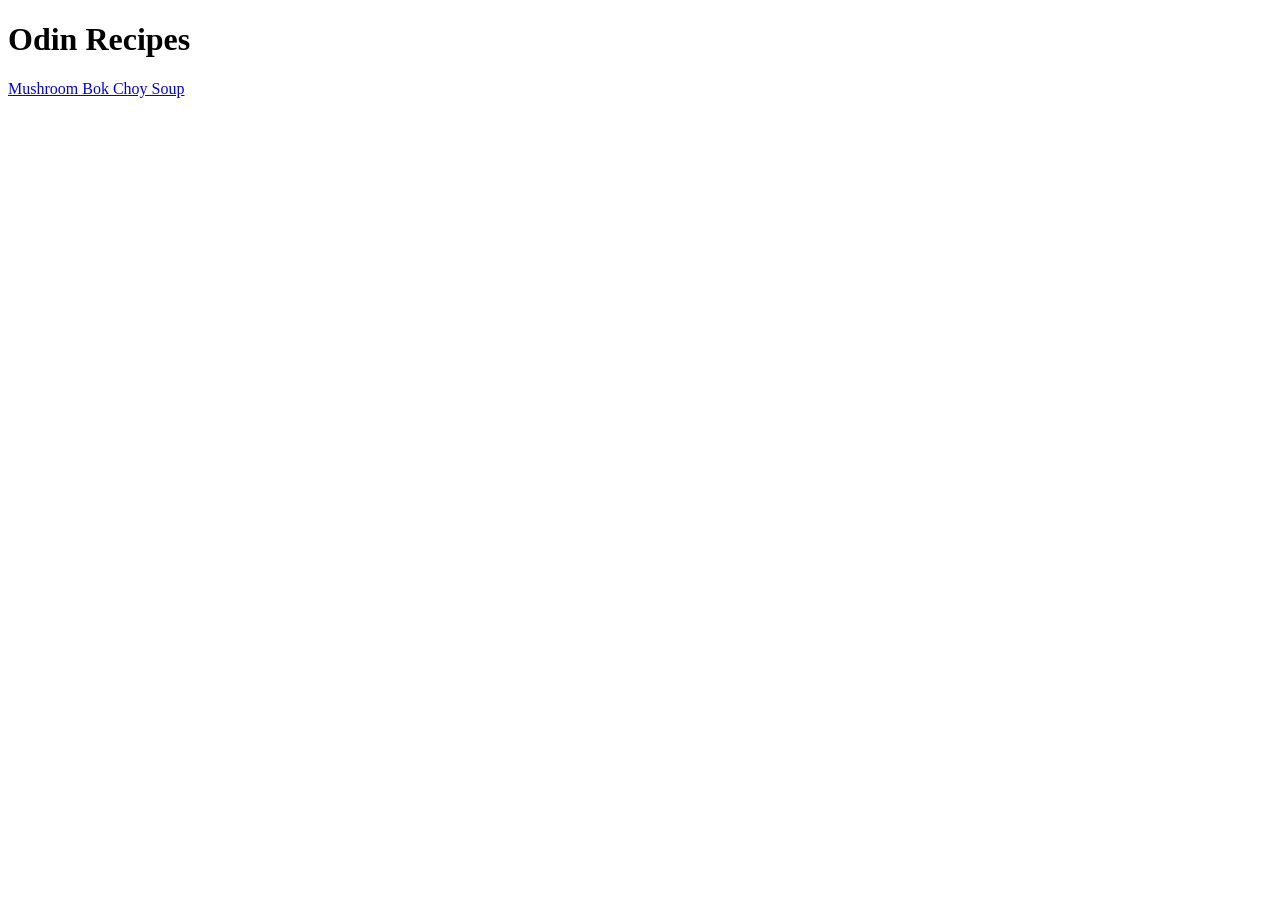
==== index.html @ 74a6efeb "Create project files/directories with 2x recipes and add Description to README.md Create the initial" ====
<!DOCTYPE html>
<html lang="en">
<head>
    <meta charset="UTF-8">
    <meta name="viewport" content="width=device-width, initial-scale=1.0">
    <title>Odin Recipes</title>
</head>
<body>
    <h1>Odin Recipes</h1>
    <a href="./recipes/mushroom-bok-soup.html">Mushroom Bok Choy Soup</a>
</body>
</html>
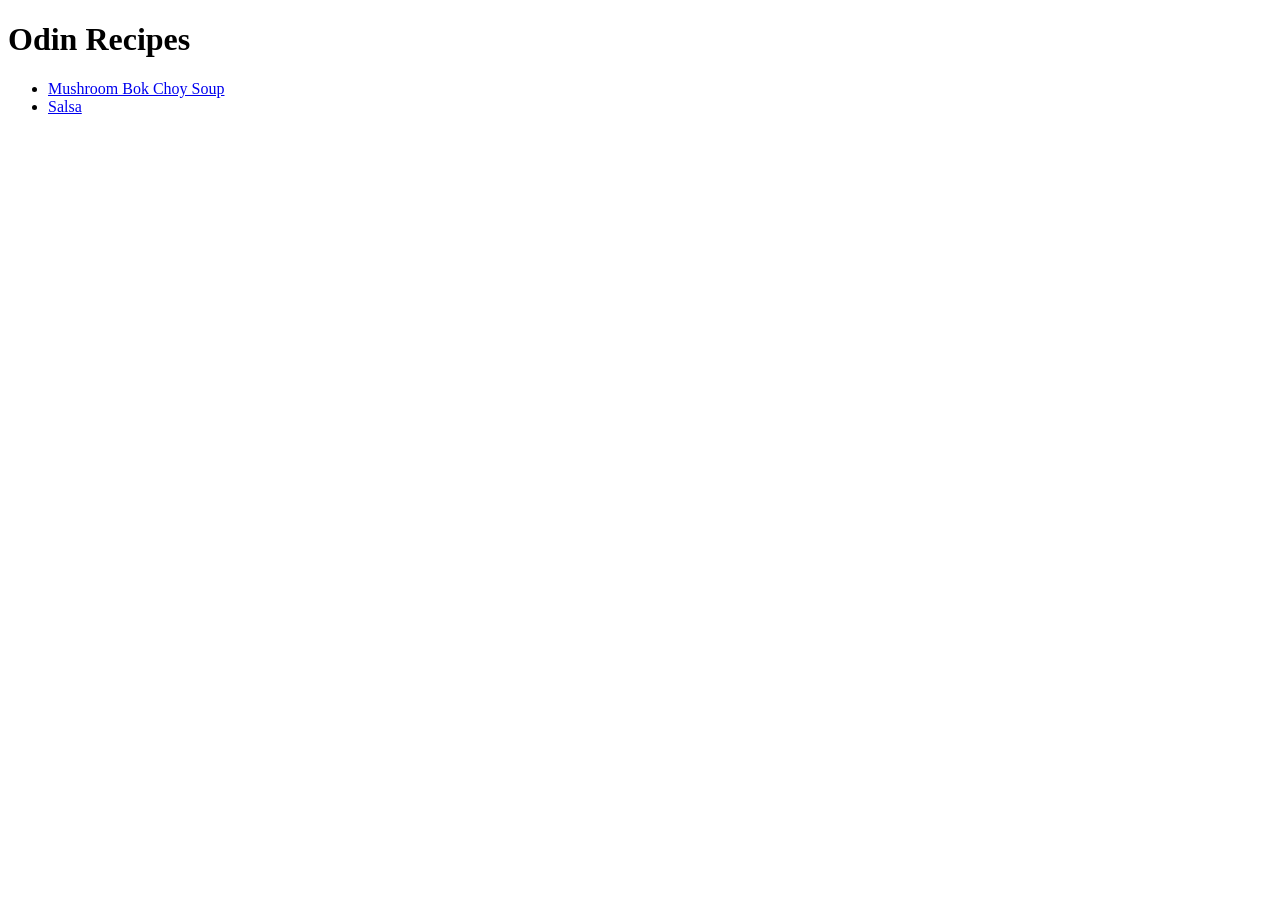
==== commit bd239c67: "Modify description, ingredients & steps for salsa.html. Also add salsa and bok choy soup links as an" ====
--- a/index.html
+++ b/index.html
@@ -7,6 +7,10 @@
 </head>
 <body>
     <h1>Odin Recipes</h1>
-    <a href="./recipes/mushroom-bok-soup.html">Mushroom Bok Choy Soup</a>
+    <ul>
+        <li><a href="./recipes/mushroom-bok-soup.html">Mushroom Bok Choy Soup</a></li>
+        <li><a href="./recipes/salsa.html">Salsa </a></li>
+    </ul>
+        
 </body>
 </html>
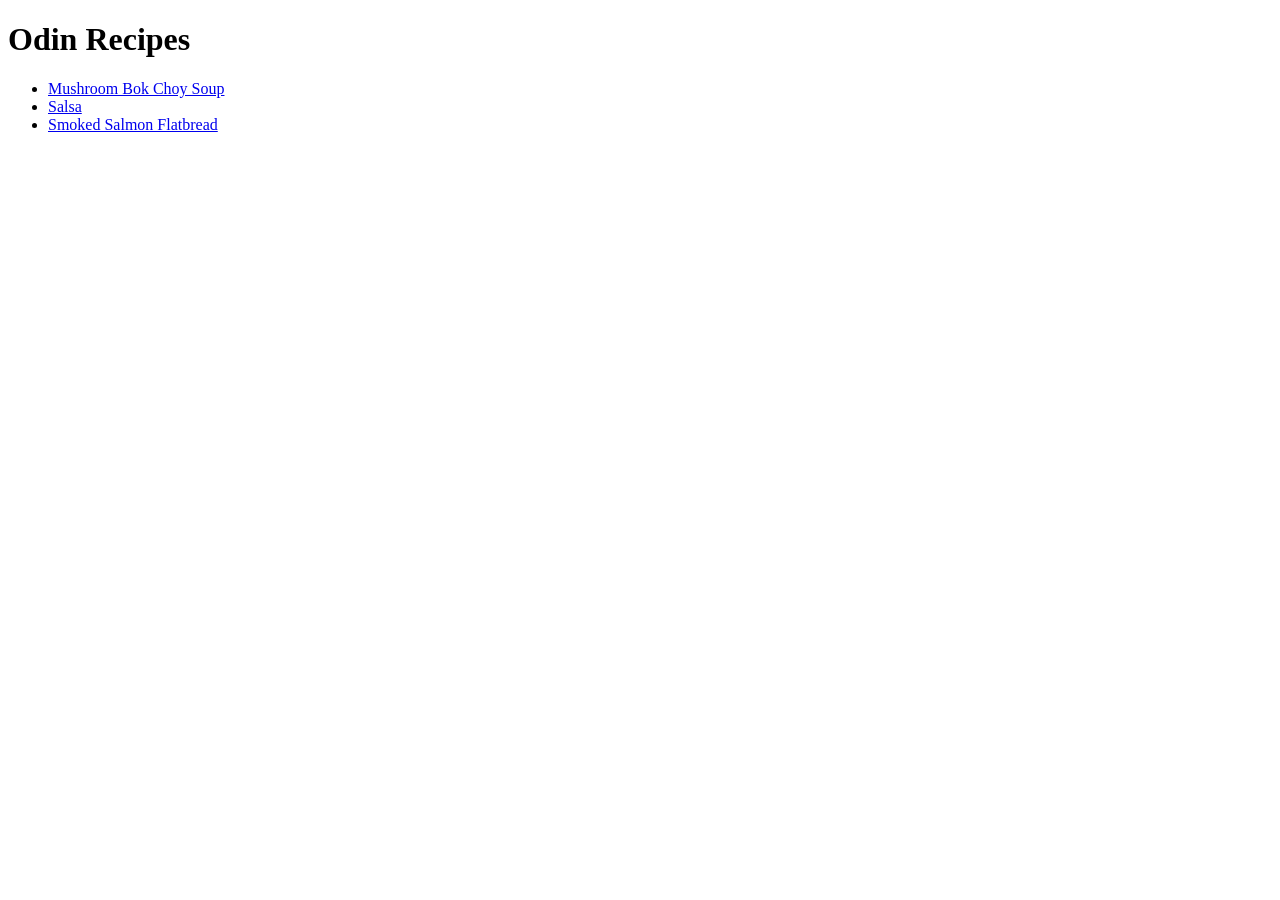
==== commit e686edb1: "Create new recipe smoked-salmon.html and add the appropriate link to index.html" ====
--- a/index.html
+++ b/index.html
@@ -9,8 +9,8 @@
     <h1>Odin Recipes</h1>
     <ul>
         <li><a href="./recipes/mushroom-bok-soup.html">Mushroom Bok Choy Soup</a></li>
-        <li><a href="./recipes/salsa.html">Salsa </a></li>
-    </ul>
-        
+        <li><a href="./recipes/salsa.html">Salsa</a></li>
+        <li><a href="./recipes/smoked-salmon.html">Smoked Salmon Flatbread</a></li>
+    </ul>        
 </body>
 </html>
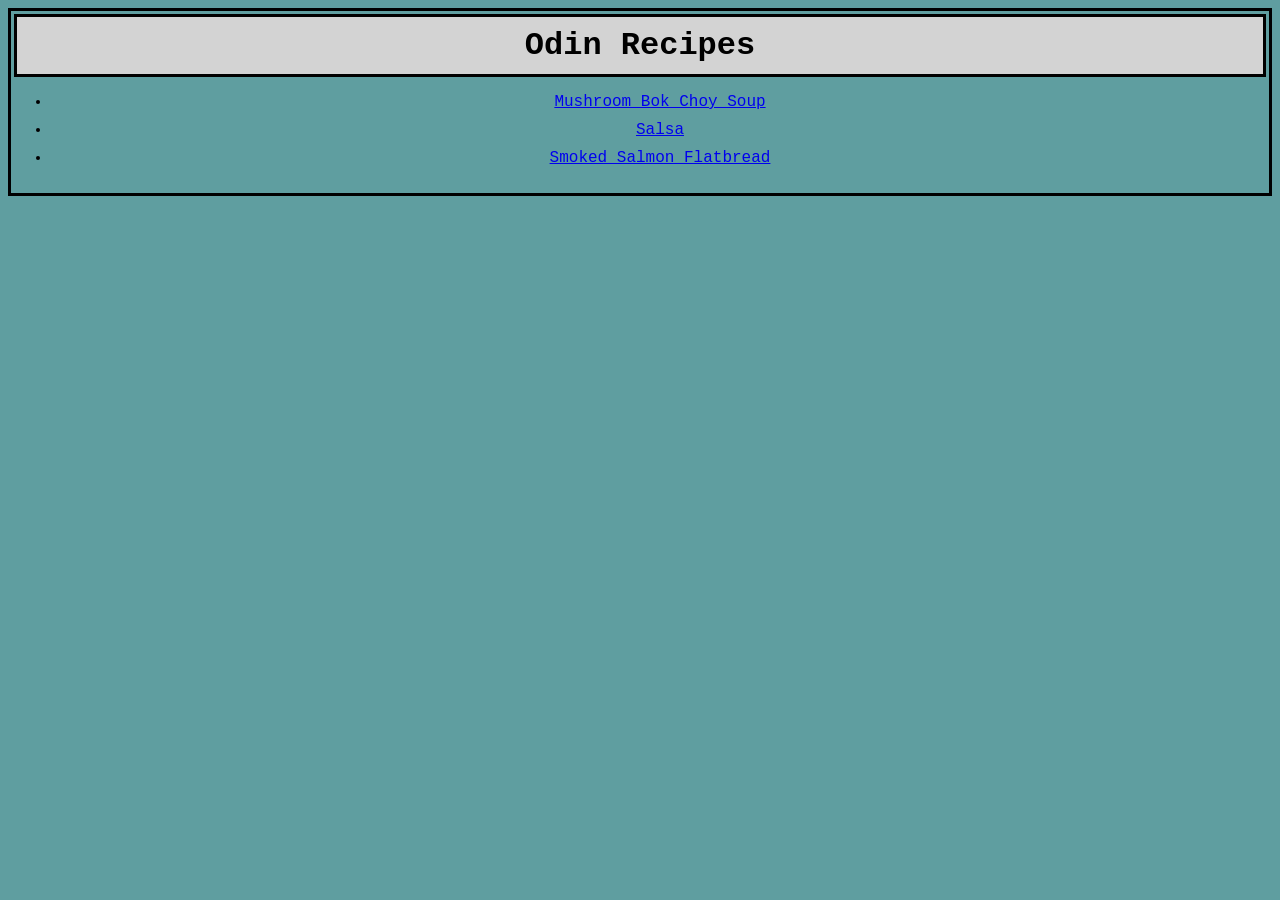
==== commit 69f33b01: "Create style.css. Add link to all html files. Modify css to style the website" ====
--- a/index.html
+++ b/index.html
@@ -4,6 +4,7 @@
     <meta charset="UTF-8">
     <meta name="viewport" content="width=device-width, initial-scale=1.0">
     <title>Odin Recipes</title>
+    <link rel="stylesheet" href="style.css">
 </head>
 <body>
     <h1>Odin Recipes</h1>
--- a/style.css
+++ b/style.css
@@ -0,0 +1,35 @@
+body {
+    font-family: 'Courier New', Courier, monospace;
+    background: cadetblue;
+    border: 3px solid black;
+}
+
+h1 {
+    text-align: center;
+    border: 3px solid black;
+    padding: 10px;
+    margin: 3px;
+    background-color: lightgray;
+}
+
+h2 {
+    text-align: center;
+    border: 3px solid black;
+    margin: 3px;
+    background-color: lightgray;
+}
+
+p {
+    text-align: center;
+}
+
+img {
+    display: block;
+    margin: auto;
+}
+
+a {
+    display: block;
+    text-align: center;
+    padding-bottom: 10px;
+}
